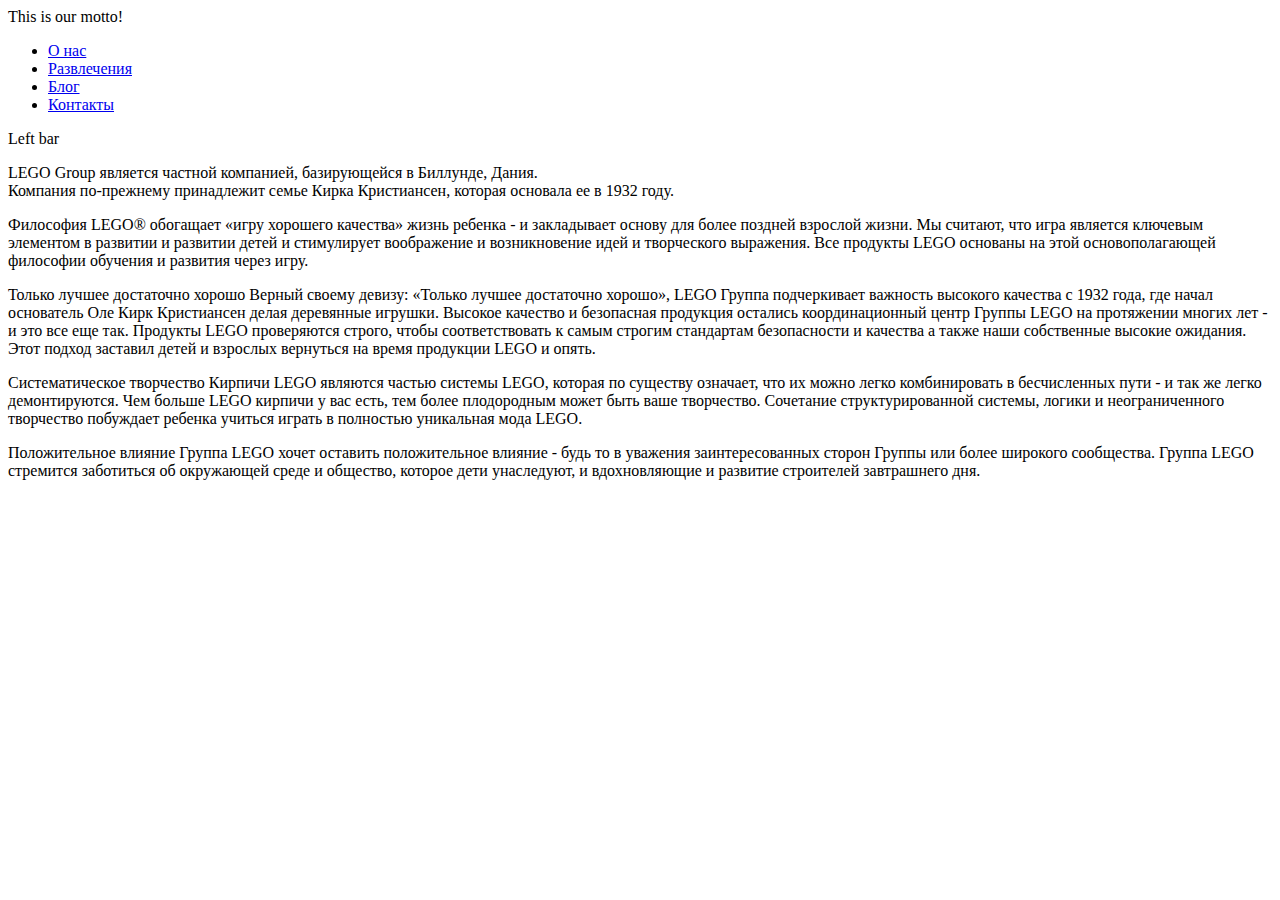
==== index.html @ 874cb044 "Add files via upload" ====
<!DOCTYPE html>
<html>
    <head>
        <meta charset="UTF-8">
        <title>Мир ЛЕГО</title>
        <link rel="stylesheet" type="text/css" href="styles/style.css">
        <meta name="viewport" content="width=device-width, initial-scale=1">
    </head>
    <body>
        <div id="wrapper">
            <div id="header">
                <div id="logo">
                    <!-- <img id="logo" src="images/logo.jpg" alt="Logo"> -->
                </div>
                <div id="freeField">
                    This is our motto!
                </div>
            </div>

            <div id="menu">
                    <ul>
                            <li><a href="about.html">О нас</a></li>
                            <li><a href="entertainment.html">Развлечения</a></li>
                            <li><a href="blog.html">Блог</a></li>
                            <li><a href="contacts.html">Контакты</a></li>
                    </ul>
            </div>

            <div id="main">
                <div id="leftBar">
                    Left bar
                </div>
                
                <div id="content">
                    <p>
                        LEGO Group является частной компанией, базирующейся в Биллунде, Дания. <br>
                        Компания по-прежнему принадлежит семье Кирка Кристиансен, которая основала ее в 1932 году.
                    </p>

                    <p>
                        Философия LEGO® обогащает «игру хорошего качества»
                        жизнь ребенка - и закладывает основу для более поздней взрослой жизни. Мы
                        считают, что игра является ключевым элементом в развитии и развитии детей
                        и стимулирует воображение и возникновение
                        идей и творческого выражения. Все продукты LEGO основаны
                        на этой основополагающей философии обучения и развития
                        через игру.
                    </p>
                        Только лучшее достаточно хорошо
                        Верный своему девизу: «Только лучшее достаточно хорошо», LEGO
                        Группа подчеркивает важность высокого качества
                        с 1932 года, где начал основатель Оле Кирк Кристиансен
                        делая деревянные игрушки. Высокое качество и безопасная продукция остались
                        координационный центр Группы LEGO на протяжении многих лет -
                        и это все еще так. Продукты LEGO проверяются строго, чтобы соответствовать
                        к самым строгим стандартам безопасности и качества
                        а также наши собственные высокие ожидания. Этот подход
                        заставил детей и взрослых вернуться на время продукции LEGO
                        и опять.
                    </p>

                    <p>
                        Систематическое творчество
                        Кирпичи LEGO являются частью системы LEGO, которая по существу
                        означает, что их можно легко комбинировать в бесчисленных
                        пути - и так же легко демонтируются. Чем больше LEGO
                        кирпичи у вас есть, тем более плодородным может быть ваше творчество.
                        Сочетание структурированной системы, логики и неограниченного
                        творчество побуждает ребенка учиться играть в
                        полностью уникальная мода LEGO.
                    </p>

                    <p>
                        Положительное влияние
                        Группа LEGO хочет оставить положительное влияние - будь то в
                        уважения заинтересованных сторон Группы или более широкого сообщества.
                        Группа LEGO стремится заботиться об окружающей среде
                        и общество, которое дети унаследуют, и вдохновляющие и
                        развитие строителей завтрашнего дня.
                    </p>
                </div>
                                        
            </div>

            <div id="footer">

            </div>


        </div>
    </body>
</html>
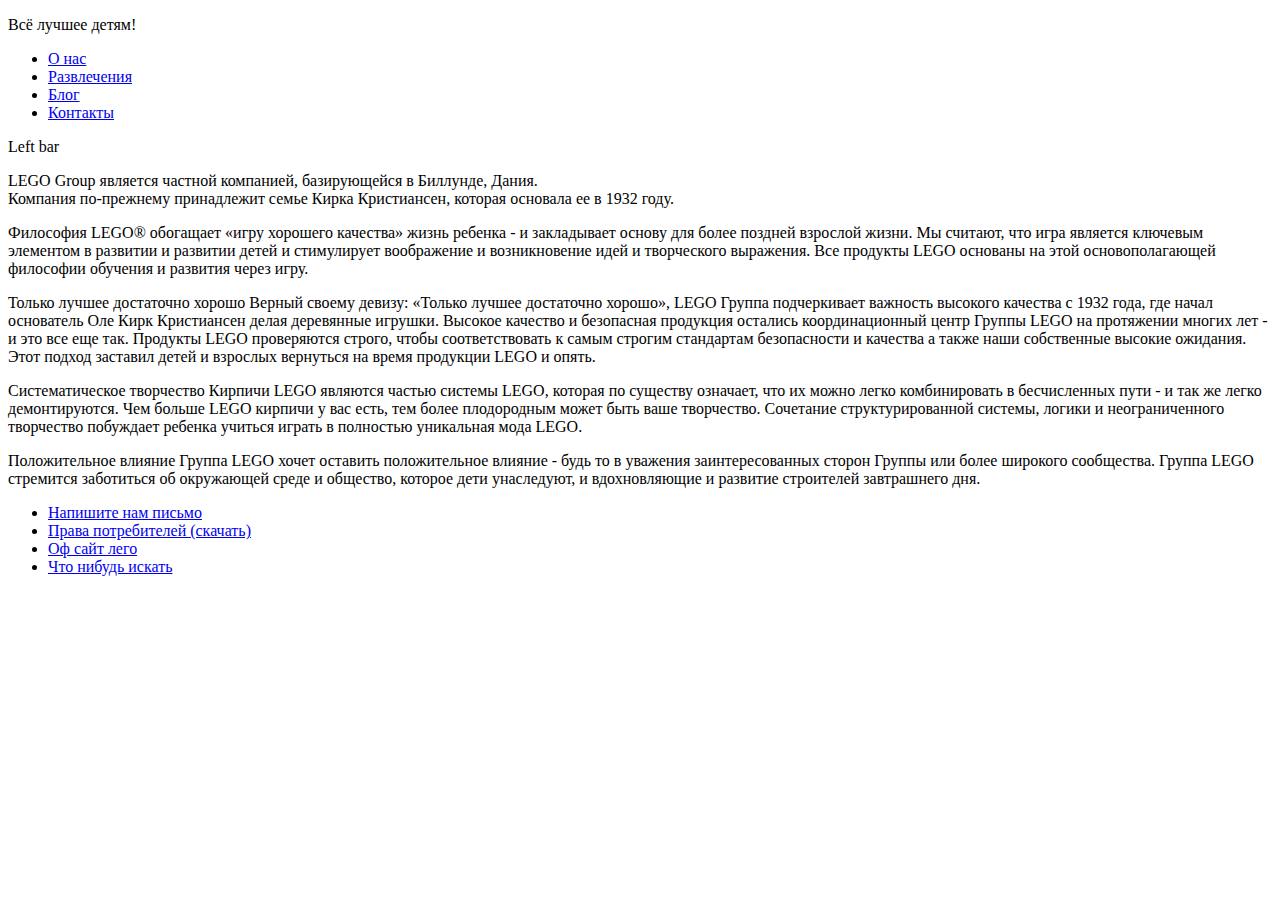
==== commit 36913b89: "08.02.18 commit" ====
--- a/index.html
+++ b/index.html
@@ -13,7 +13,7 @@
                     <!-- <img id="logo" src="images/logo.jpg" alt="Logo"> -->
                 </div>
                 <div id="freeField">
-                    This is our motto!
+                    <p>Всё лучшее детям!</p>
                 </div>
             </div>
 
@@ -83,7 +83,12 @@
             </div>
 
             <div id="footer">
-
+                <ul id = "footerLi">
+                    <li><a href="mailto:avtobezpeka@gmail.com?subject=Вопрос%20о%20Лего">Напишите нам письмо</a></li>
+                    <li><a href="files/zakon-o-zash-prav-potreb-rus.doc">Права потребителей (скачать)</a></li>
+                    <li><a href="https://lego.com" target="_blank">Оф сайт лего</a></li>
+                    <li><a href="https://google.com" target="_blank">Что нибудь искать</a></li>
+                </ul>
             </div>
 
 
